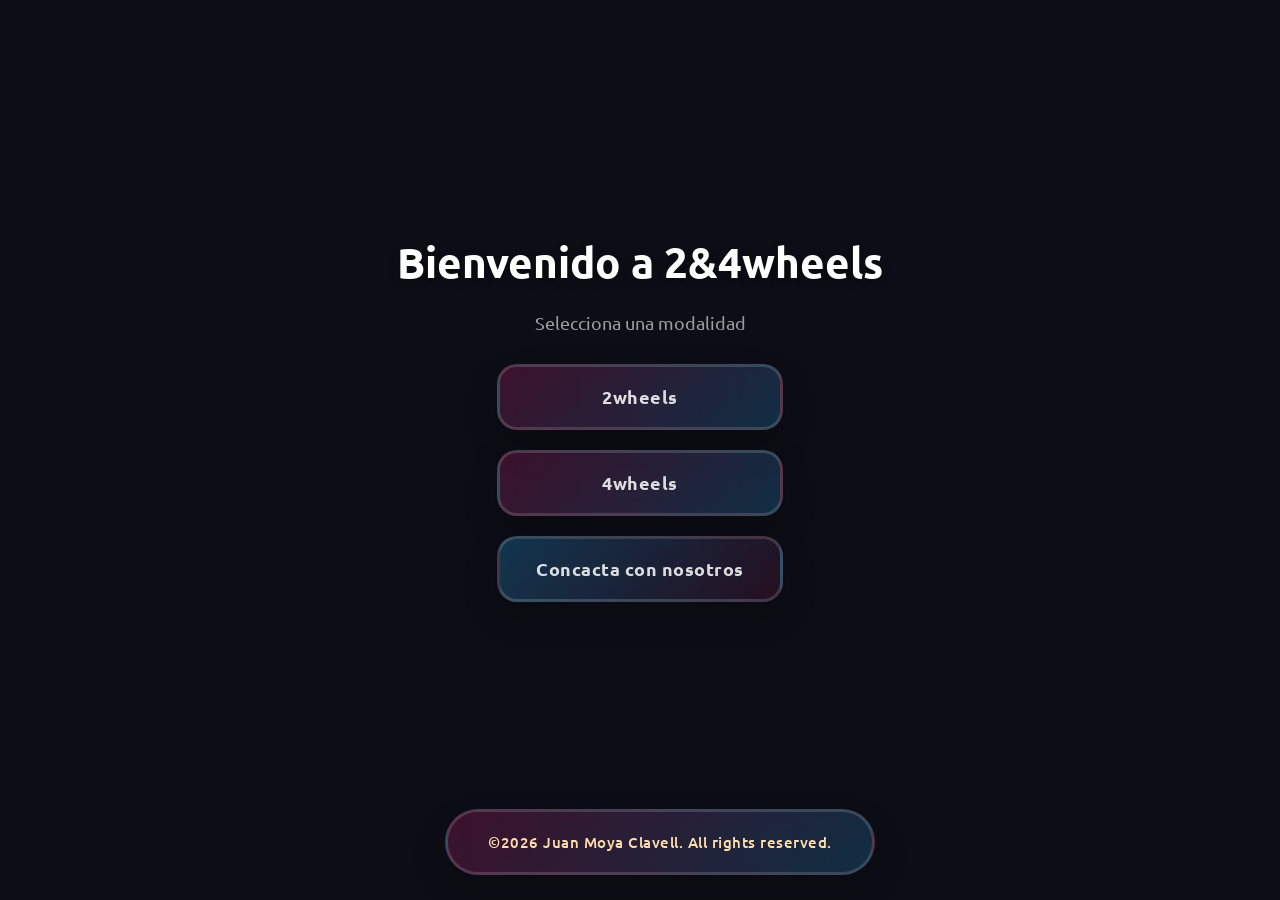
==== index.html @ b0c16cbb "7to commit (inicio)" ====
<!doctype html>
<html lang="es">
<head>
    <meta charset="UTF-8">
    <meta name="viewport" content="width=device-width, initial-scale=1">
    <link rel="stylesheet" href="style.css">
    <title>2&4wheels</title>
</head>
<body>
    <main class="contenedor-inicio">
        <h1>Bienvenido a 2&4wheels</h1>
        <p>Selecciona una modalidad</p>

        <nav class="menu-nav">
            <a href="/2wheels/index.html">2wheels</a>
            <a href="/4wheels/index.html">4wheels</a>
            <a href="/contacto/contacto.html" class="destaque">Concacta con nosotros</a>
        </nav>
    </main>
</body>
<footer>
    <div class="footer-cont">
        <p>&copy;2026 Juan Moya Clavell. All rights reserved.</p>
    </div>
</footer>
</html>
---- style.css ----
@import url('https://fonts.googleapis.com/css2?family=Ubuntu:ital,wght@0,300;0,400;0,500;0,700;1,300;1,400;1,500;1,700&display=swap');

* {
    font-family: 'Ubuntu', sans-serif;
}

body {
    margin: 0;
    background-color: #0d0e15;
    min-height: 100vh;
    display: flex;
    flex-direction: column;
}

.contenedor-inicio {
    flex: 1;
    display: flex;
    flex-direction: column;
    justify-content: center;
    align-items: center;
    padding: 40px 20px;
    text-align: center;
}

h1 {
    color: white;
    font-size: 42px;
    margin-bottom: 5px;
    text-shadow: 0 4px 10px rgba(0, 0, 0, 0.3);
}

p {
    color: rgba(255, 255, 255, 0.6);
    font-size: 18px;
    margin-bottom: 30px;
}

.menu-nav {
    display: flex;
    flex-direction: column;
    gap: 20px;
    width: 100%;
    align-items: center;
}

a {
    display: inline-block;
    text-decoration: none;
    font-weight: 600;
    font-size: 18px;
    letter-spacing: 0.5px;

    border: 3px solid rgba(255, 255, 255, 0.15);
    border-radius: 20px;
    background: linear-gradient(135deg, rgba(254, 33, 139, 0.2) 0%, rgba(33, 176, 254, 0.2) 100%);
    backdrop-filter: blur(50px);
    color: rgba(255, 255, 255, 0.85);

    width: 280px;
    padding: 18px 0;
    text-align: center;

    transition: transform 0.3s ease-in-out, border-color 0.3s ease, box-shadow 0.3s ease;
    box-shadow: 0 15px 35px rgba(0, 0, 0, 0.2);
}

a:hover {
    transform: scale(1.05);
    border-color: rgba(255, 255, 255, 0.4);
    color: white;
    box-shadow: 0 20px 40px rgba(0, 0, 0, 0.4);
}

.destaque {
    background: linear-gradient(135deg, rgba(33, 176, 254, 0.25) 0%, rgba(254, 33, 139, 0.1) 100%);
}

.destaque:hover {
    border-color: #21b0fe;
}

footer {
    width: 100%;
    padding: 0 20px 25px 20px;
    background: transparent;
    margin-top: auto;
    display: flex;
    justify-content: center;
}

.footer-cont {
    border: 3px solid rgba(255, 255, 255, 0.15);
    border-radius: 60px;
    background: linear-gradient(135deg, rgba(254, 33, 139, 0.2) 0%, rgba(33, 176, 254, 0.2) 100%);
    backdrop-filter: blur(50px);
    padding: 20px 40px;
    text-align: center;
    box-shadow: 0 15px 35px rgba(0, 0, 0, 0.2);
    display: inline-flex;
    justify-content: center;
    align-items: center;
}

.footer-cont p {
    color: navajowhite;
    font-size: 15px;
    font-weight: 500;
    letter-spacing: 0.5px;
    margin: 0;
    white-space: nowrap;
}
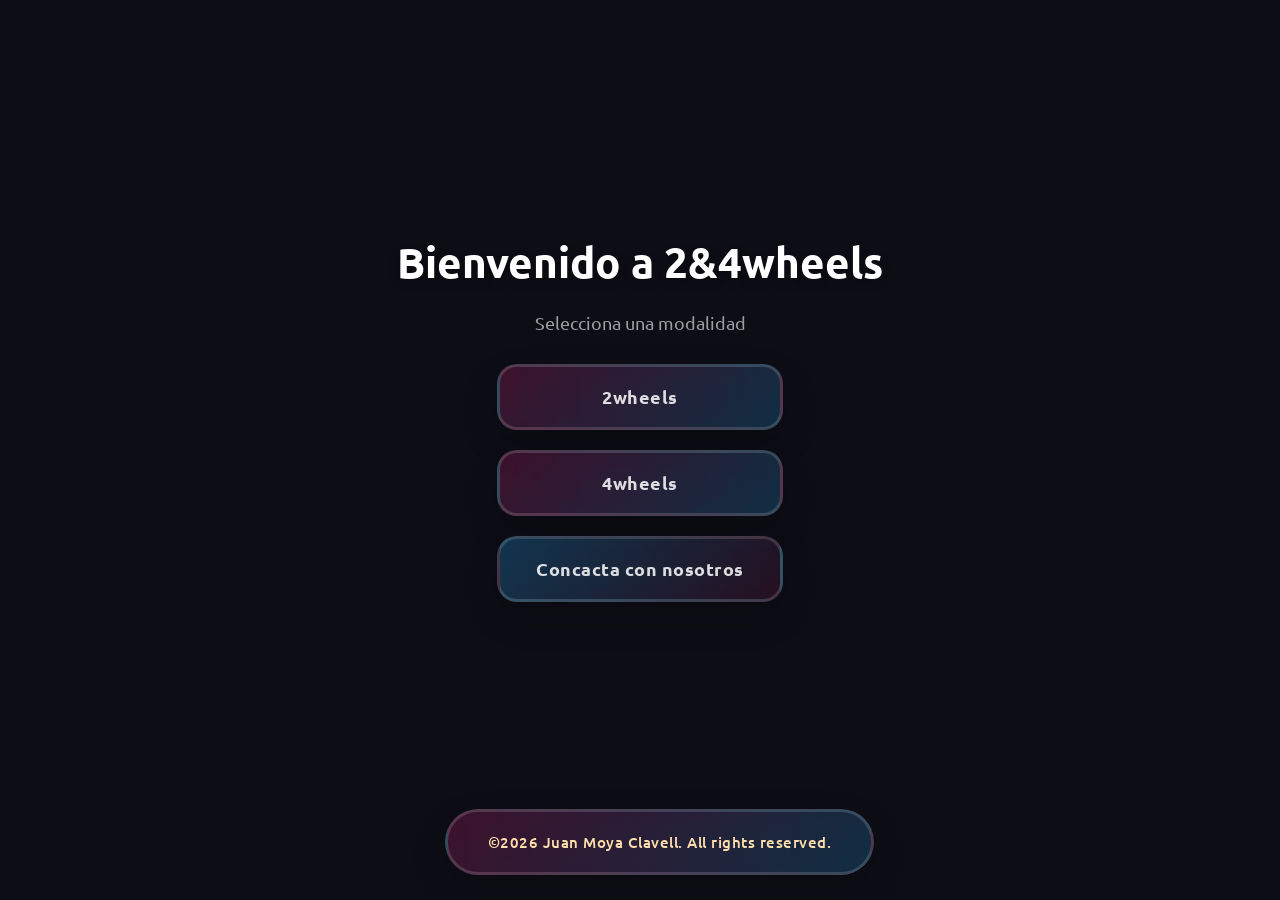
==== commit 652528cf: "Arreglos para git pages" ====
--- a/index.html
+++ b/index.html
@@ -12,9 +12,9 @@
         <p>Selecciona una modalidad</p>
 
         <nav class="menu-nav">
-            <a href="/2wheels/index.html">2wheels</a>
-            <a href="/4wheels/index.html">4wheels</a>
-            <a href="/contacto/contacto.html" class="destaque">Concacta con nosotros</a>
+            <a href="/Projecte_WEB2/2wheels/index.html">2wheels</a>
+            <a href="/Projecte_WEB2/4wheels/index.html">4wheels</a>
+            <a href="/Projecte_WEB2/contacto/contacto.html" class="destaque">Concacta con nosotros</a>
         </nav>
     </main>
 </body>
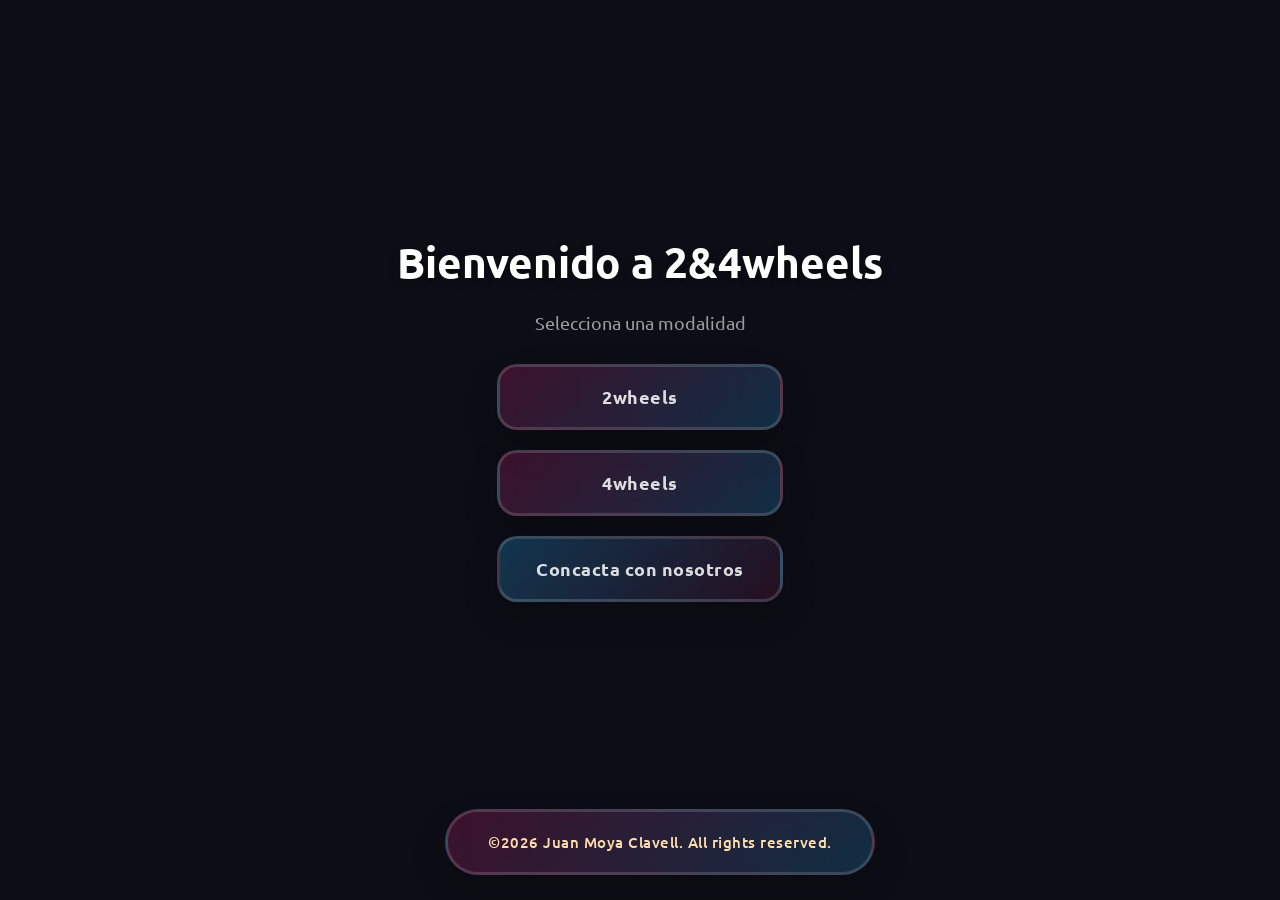
==== commit e1c3d80c: "Merge remote-tracking branch 'origin/main'" ====
--- a/index.html
+++ b/index.html
@@ -23,4 +23,4 @@
         <p>&copy;2026 Juan Moya Clavell. All rights reserved.</p>
     </div>
 </footer>
-</html>+</html>
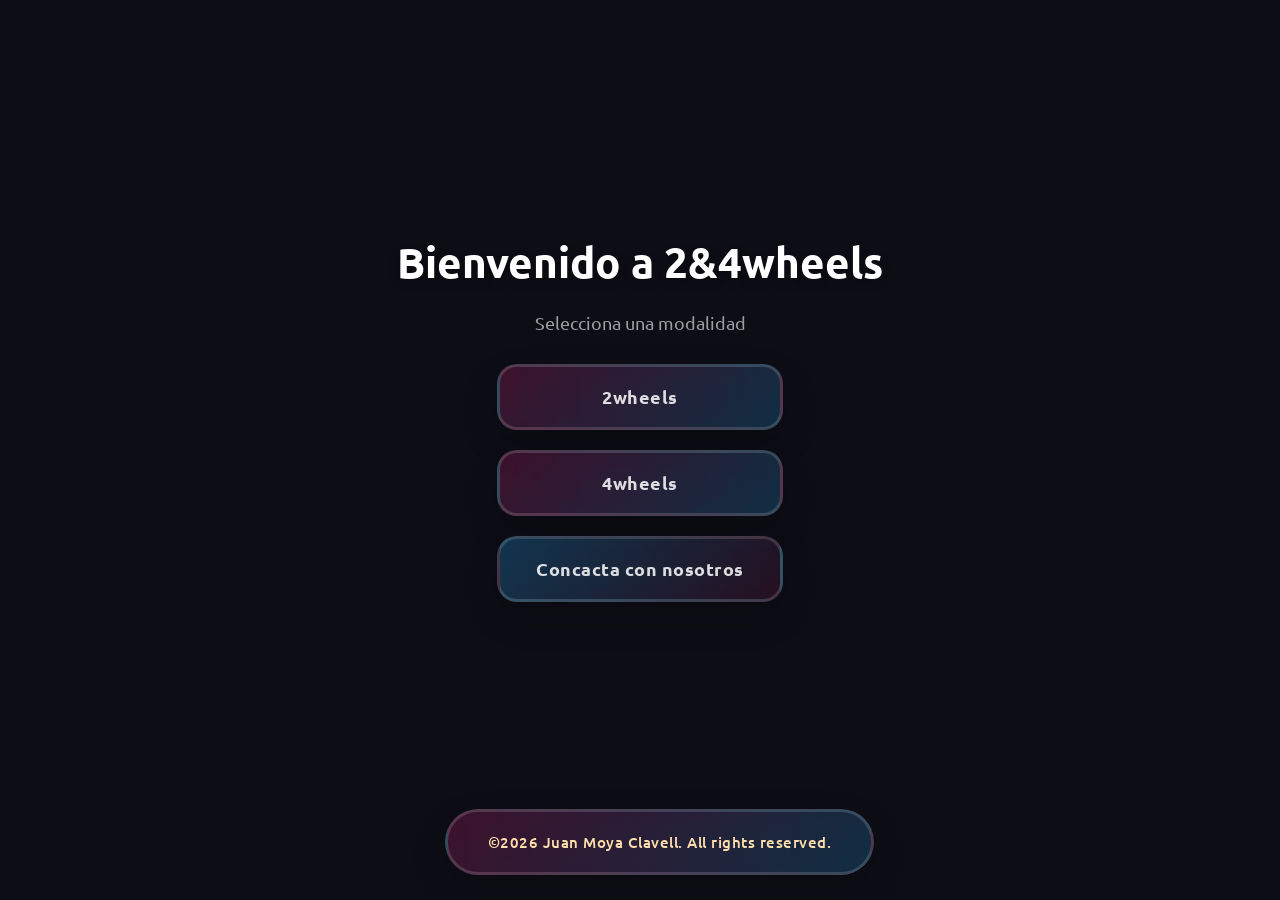
==== commit 7323175a: "7to commit (inicio)" ====
--- a/index.html
+++ b/index.html
@@ -14,7 +14,7 @@
         <nav class="menu-nav">
             <a href="/Projecte_WEB2/2wheels/index.html">2wheels</a>
             <a href="/Projecte_WEB2/4wheels/index.html">4wheels</a>
-            <a href="/Projecte_WEB2/contacto/contacto.html" class="destaque">Concacta con nosotros</a>
+            <a href="/Projecte_WEB2/contacto/contacto.html" class="premium">Concacta con nosotros</a>
         </nav>
     </main>
 </body>
--- a/style.css
+++ b/style.css
@@ -60,7 +60,7 @@
     padding: 18px 0;
     text-align: center;
 
-    transition: transform 0.3s ease-in-out, border-color 0.3s ease, box-shadow 0.3s ease;
+    transition: transform 0.2s ease-in-out, border-color 0.3s ease, box-shadow 0.3s ease;
     box-shadow: 0 15px 35px rgba(0, 0, 0, 0.2);
 }
 
@@ -71,11 +71,11 @@
     box-shadow: 0 20px 40px rgba(0, 0, 0, 0.4);
 }
 
-.destaque {
+.premium {
     background: linear-gradient(135deg, rgba(33, 176, 254, 0.25) 0%, rgba(254, 33, 139, 0.1) 100%);
 }
 
-.destaque:hover {
+.premium:hover {
     border-color: #21b0fe;
 }
 
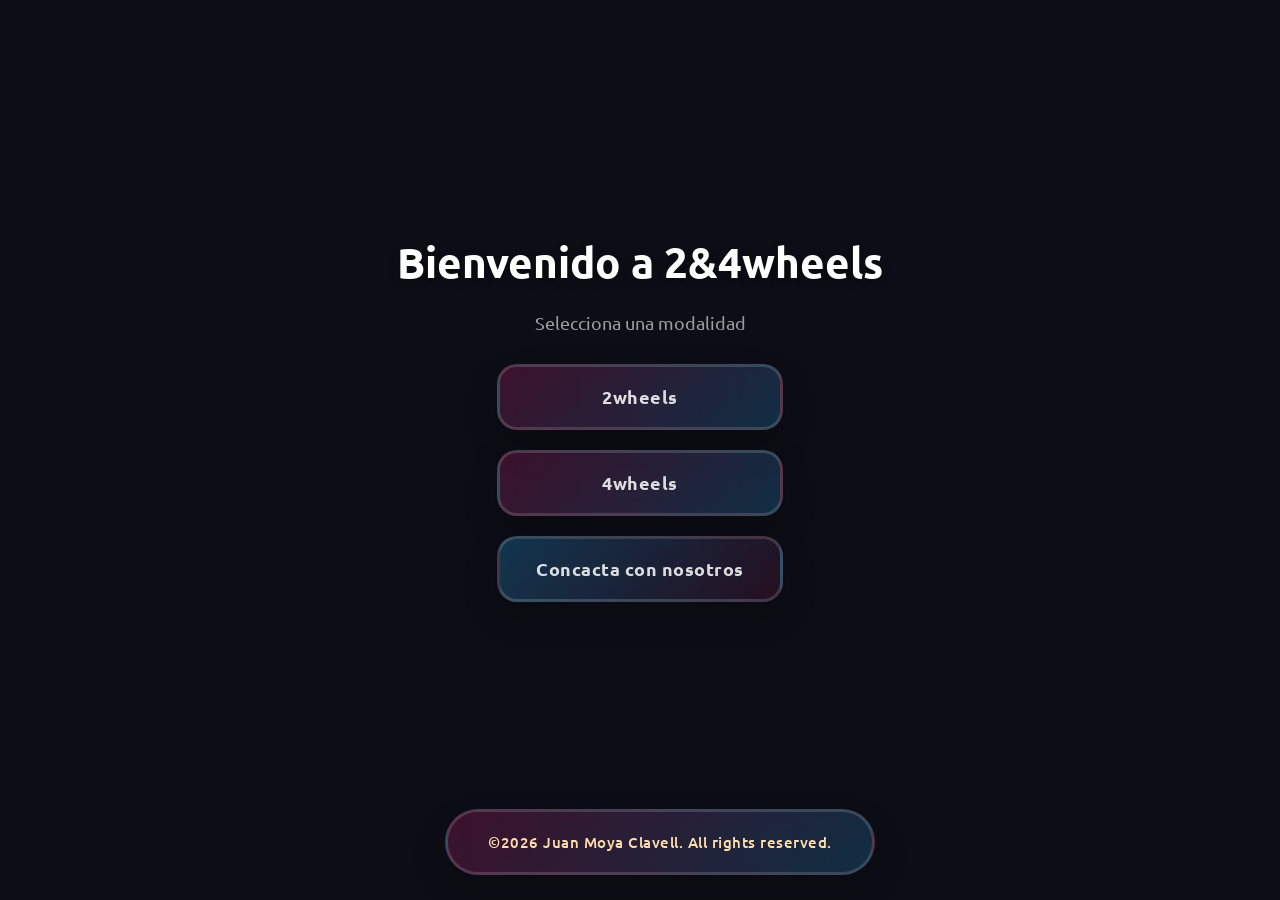
==== commit 133c45d6: "php" ====
--- a/index.html
+++ b/index.html
@@ -14,7 +14,7 @@
         <nav class="menu-nav">
             <a href="/Projecte_WEB2/2wheels/index.html">2wheels</a>
             <a href="/Projecte_WEB2/4wheels/index.html">4wheels</a>
-            <a href="/Projecte_WEB2/contacto/contacto.html" class="premium">Concacta con nosotros</a>
+            <a href="/Projecte_WEB2/contacto/contacto.php" class="premium">Concacta con nosotros</a>
         </nav>
     </main>
 </body>
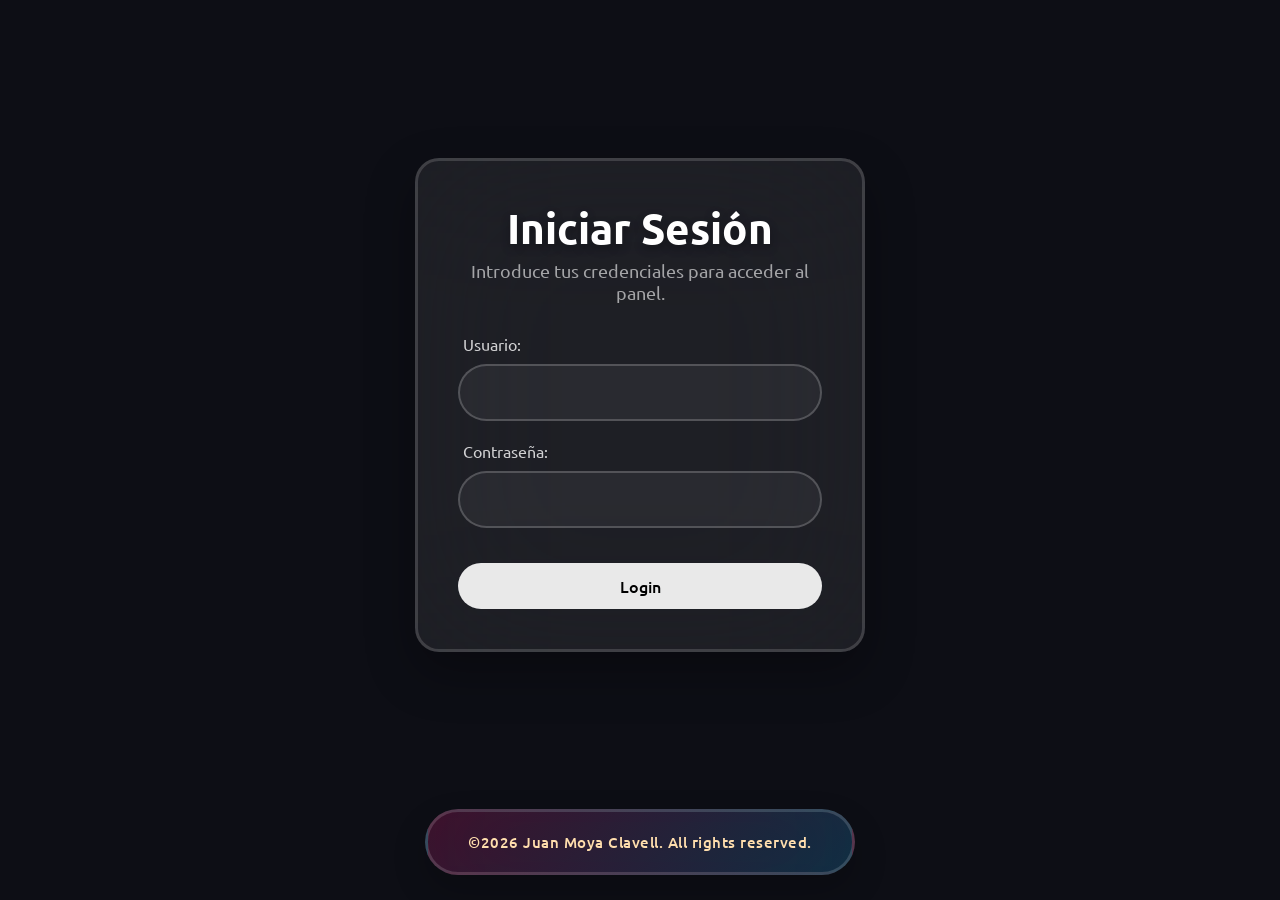
==== commit 76b920c2: "login logout javascript" ====
--- a/index.html
+++ b/index.html
@@ -7,15 +7,39 @@
     <title>2&4wheels</title>
 </head>
 <body>
-    <main class="contenedor-inicio">
-        <h1>Bienvenido a 2&4wheels</h1>
-        <p>Selecciona una modalidad</p>
+    <main class="contenedor-inicio main-flex">
 
-        <nav class="menu-nav">
-            <a href="/Projecte_WEB2/2wheels/index.html">2wheels</a>
-            <a href="/Projecte_WEB2/4wheels/index.html">4wheels</a>
-            <a href="/Projecte_WEB2/contacto/contacto.php" class="premium">Concacta con nosotros</a>
-        </nav>
+        <div id="vista-login" class="tarjeta-login">
+            <h1>Iniciar Sesión</h1>
+            <p>Introduce tus credenciales para acceder al panel.</p>
+
+            <p id="mensaje-error" class="error-txt" style="display: none;"></p>
+
+            <form id="form-login" onsubmit="intentarLogin(event)" >
+                <div class="grupo grupo-izquierda">
+                    <label for="username">Usuario:</label>
+                    <input type="text" id="username" required>
+                </div>
+                <div class="grupo grupo-izquierda">
+                    <label for="password">Contraseña:</label>
+                    <input type="password" id="password" required>
+                </div>
+                <button type="submit" class="btn-enviar">Login</button>
+            </form>
+        </div>
+
+        <div id="vista-web" class="tarjeta-form texto-centrado" style="display: none;">
+            <h1>Bienvenido a 2&4wheels</h1>
+            <p>Selecciona una modalidad</p>
+
+            <nav class="menu-nav">
+                <a href="/Projecte_WEB2/2wheels/index.html">2wheels</a>
+                <a href="/Projecte_WEB2/4wheels/index.html">4wheels</a>
+                <a href="/Projecte_WEB2/contacto/contacto.php" class="premium">Concacta con nosotros</a>
+            </nav>
+
+            <button onclick="logout()" class="btn-logout">Logout</button>
+        </div>
     </main>
 </body>
 <footer>
@@ -23,4 +47,5 @@
         <p>&copy;2026 Juan Moya Clavell. All rights reserved.</p>
     </div>
 </footer>
+<script src="script.js"></script>
 </html>
--- a/style.css
+++ b/style.css
@@ -2,23 +2,65 @@
 
 * {
     font-family: 'Ubuntu', sans-serif;
+    margin: 0;
+    padding: 0;
+    box-sizing: border-box;
 }
 
 body {
-    margin: 0;
+    width: 100%;
+    min-height: 100vh;
+    color: white;
     background-color: #0d0e15;
-    min-height: 100vh;
     display: flex;
     flex-direction: column;
 }
 
 .contenedor-inicio {
-    flex: 1;
-    display: flex;
-    flex-direction: column;
+    display: flex;
     justify-content: center;
     align-items: center;
-    padding: 40px 20px;
+    padding: 60px 20px;
+}
+
+.main-flex {
+    flex: 1;
+    min-height: 80vh;
+}
+
+/* Falta animacion color bordes */
+.tarjeta-form {
+    background-color: rgba(255, 255, 255, 0.07);
+    backdrop-filter: blur(80px);
+    -webkit-backdrop-filter: blur(80px);
+    border-radius: 24px;
+    padding: 30px 40px;
+    width: 100%;
+    max-width: 650px;
+    border: 3px solid rgba(255, 255, 255, 0.15);
+    box-shadow: 0 20px 50px rgba(0, 0, 0, 0.3),
+        inset 0 1px 2px rgba(255, 255, 255, 0.2);
+}
+
+/* Intentar hacer animacion bordes verdes al loguearse correctamente */
+.tarjeta-login {
+    background: rgba(255, 255, 255, 0.07);
+    backdrop-filter: blur(80px);
+    -webkit-backdrop-filter: blur(80px);
+    border-radius: 24px;
+    padding: 40px;
+    width: 100%;
+    max-width: 450px;
+    border: 3px solid rgba(255, 255, 255, 0.15);
+    box-shadow: 0 20px 50px rgba(0, 0, 0, 0.3);
+    text-align: center;
+}
+
+.oculto {
+    display: none !important;
+}
+
+.texto-centrado {
     text-align: center;
 }
 
@@ -27,12 +69,94 @@
     font-size: 42px;
     margin-bottom: 5px;
     text-shadow: 0 4px 10px rgba(0, 0, 0, 0.3);
+}
+
+.error-txt {
+    color: #ff4757;
+    margin-bottom: 30px;
+    font-size: 1rem;
 }
 
 p {
     color: rgba(255, 255, 255, 0.6);
     font-size: 18px;
     margin-bottom: 30px;
+}
+
+.grupo {
+    margin-bottom: 20px;
+    display: flex;
+    flex-direction: column;
+    gap: 10px;
+}
+
+.grupo-izquierda {
+    text-align: left;
+}
+
+.grupo label {
+    font-size: 1rem;
+    color: rgba(255, 255, 255, 0.8);
+    font-weight: 400;
+    padding-left: 5px;
+}
+
+.grupo input {
+    width: 100%;
+    padding: 14px 16px;
+    background: rgba(255, 255, 255, 0.05);
+    border: 2px solid rgba(255, 255, 255, 0.2);
+    border-radius: 50px;
+    color: white;
+    font-size: 1.2rem;
+    outline: none;
+    transition: all 0.3s ease;
+}
+
+.grupo input:focus {
+    background: rgba(255, 255, 255, 0.1);
+    border-color: rgba(255, 255, 255, 0.4);
+    box-shadow: 0 0 15px rgba(255, 255, 255, 0.3);
+}
+
+.btn-enviar {
+    width: 100%;
+    padding: 12px;
+    margin-top: 15px;
+    background: rgba(255, 255, 255, 0.9);
+    color: black;
+    border: none;
+    border-radius: 50px;
+    font-size: 1rem;
+    font-weight: 500;
+    cursor: pointer;
+    transition: all 0.3s ease, transform 0.3s ease-in-out;
+}
+
+.btn-enviar:hover {
+    background: rgba(255, 255, 255, 0.3);
+    color: #222222;
+    backdrop-filter: blur(10px);
+    -webkit-backdrop-filter: blur(10px);
+    box-shadow: 0 8px 24px rgba(0, 0, 0, 0.2);
+    transform: scale(1.05);
+}
+
+.btn-logout {
+    background: rgba(255, 71, 87, 0.8);
+    color: white;
+    border: none;
+    border-radius: 50px;
+    padding: 10px 25px;
+    font-weight: 500;
+    cursor: pointer;
+    margin-top: 20px;
+    transition: all 0.3s ease;
+}
+
+.btn-logout:hover {
+    background: #ff4757;
+    transform: scale(1.05);
 }
 
 .menu-nav {
